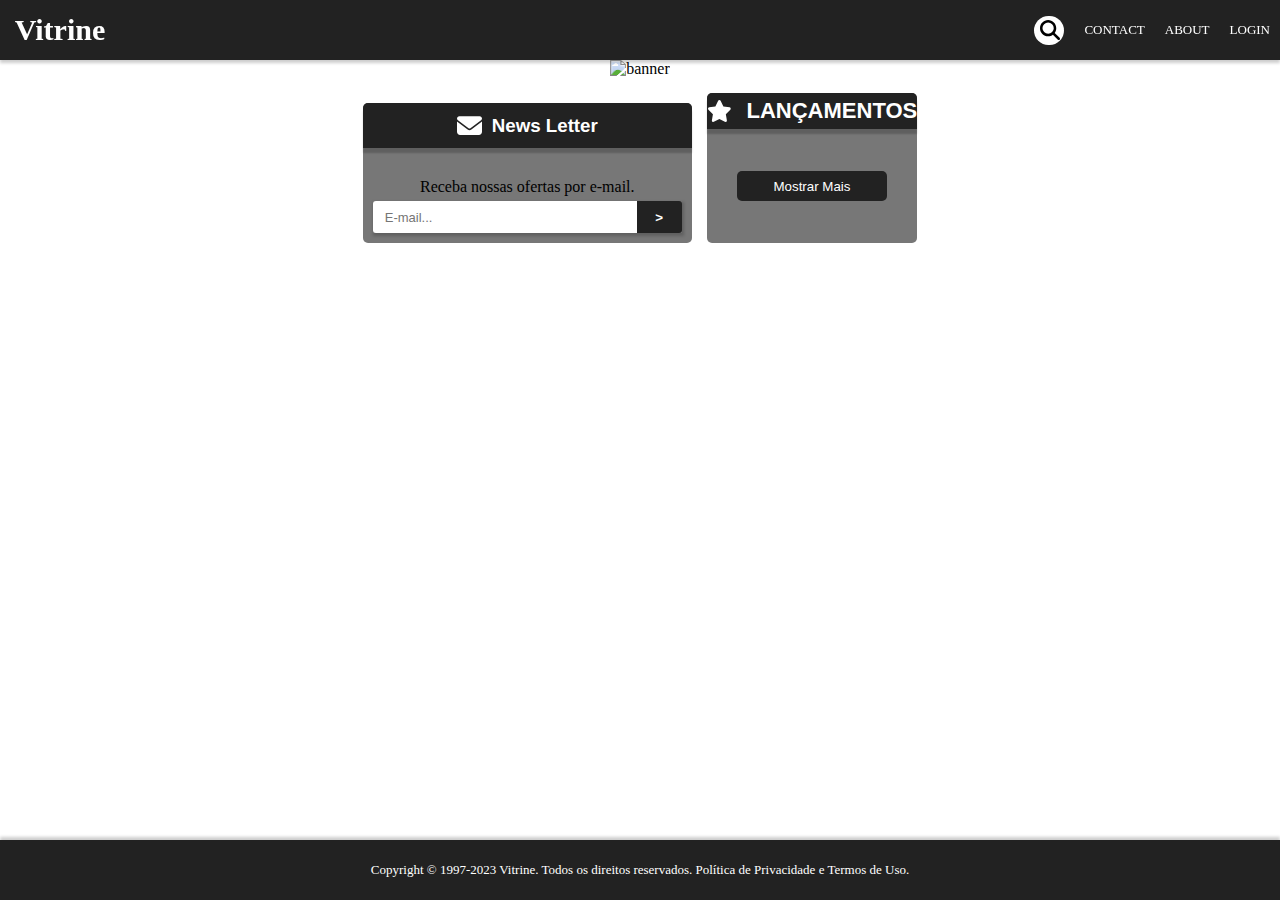
==== vitrine.site/index.html @ ac9302f0 "Atualização do newsletter" ====
<!DOCTYPE html>
<html lang="pt-BR">

<head>
    <meta charset="UTF-8">
    <meta http-equiv="X-UA-Compatible" content="IE=edge">
    <meta name="viewport" content="width=device-width, initial-scale=1.0">
    <link rel="icon" href="img/store-ico.ico">
    <link href="styles/style.css" rel="stylesheet">
    <title>Vitrine</title>
</head>

<body>
    <nav class="navbar">
        <div class="container-logo">
            <h1 class="container-logo__logo">Vitrine</h1>
        </div>
        <ul class="menu">
            <div class="buscar-box">
                <input type="text" id="buscar-input" class="buscar-box__input" placeholder="Pesquisar...">
                <a class="buscar-box__button"><svg class="buscar-box__button-search" viewBox="0 0 512 512">
                        <path
                            d="M416 208c0 45.9-14.9 88.3-40 122.7L502.6 457.4c12.5 12.5 12.5 32.8 0 45.3s-32.8 12.5-45.3 0L330.7 376c-34.4 25.2-76.8 40-122.7 40C93.1 416 0 322.9 0 208S93.1 0 208 0S416 93.1 416 208zM208 352a144 144 0 1 0 0-288 144 144 0 1 0 0 288z" />
                    </svg></a>
            </div>
            <li class="menu__item"><a class="menu__text" href="contact.asp">CONTACT</a></li>
            <li class="menu__item"><a class="menu__text" href="about.asp">ABOUT</a></li>
            <li class="menu__item"><a class="menu__text" href="default.asp">LOGIN</a></li>
            <li class="menu__item menubuscanavbutton"><button class="menu__text"
                    onclick="ToogleSideMenuBuscaButton()">MENU</button></li>
        </ul>
    </nav>

    <main>
        <div class="container-body">
            <div class="container-banner">
                <img class="container-banner__banner" src="/img/banner.png" alt="banner">
            </div>
            <div class="container-produtos">
                <!-- Menu Lateral -->
                <div class="menu-busca" id="sideMenuBusca">
                    <ul id="menu-busca__list" class="menu-busca__list clearfix">
                    </ul>

                    <div class="news-letter">
                        <div class="news-letter__title-bar">
                            <h3 class="news-letter__title"><svg class="news-letter__letter" viewBox="0 0 512 512">
                                    <path
                                        d="M48 64C21.5 64 0 85.5 0 112c0 15.1 7.1 29.3 19.2 38.4L236.8 313.6c11.4 8.5 27 8.5 38.4 0L492.8 150.4c12.1-9.1 19.2-23.3 19.2-38.4c0-26.5-21.5-48-48-48H48zM0 176V384c0 35.3 28.7 64 64 64H448c35.3 0 64-28.7 64-64V176L294.4 339.2c-22.8 17.1-54 17.1-76.8 0L0 176z" />
                                </svg> News Letter</h3>
                        </div>
                        <div class="news-letter__content-container">
                            <p class="news-letter__text">Receba nossas ofertas por e-mail.</p>
                            <div class="news-letter__input-container">
                                <input type="text" class="news-letter__input" placeholder="E-mail...">
                                <button class="news-letter__button">></button>
                            </div>
                        </div>
                    </div>
                </div>

                <!--Cards-->
                <div class="container-cards">
                    <h2 class="produtos-cards-titulo"><svg class="produtos-cards-icone" viewBox="0 0 576 512">
                            <path
                                d="M316.9 18C311.6 7 300.4 0 288.1 0s-23.4 7-28.8 18L195 150.3 51.4 171.5c-12 1.8-22 10.2-25.7 21.7s-.7 24.2 7.9 32.7L137.8 329 113.2 474.7c-2 12 3 24.2 12.9 31.3s23 8 33.8 2.3l128.3-68.5 128.3 68.5c10.8 5.7 23.9 4.9 33.8-2.3s14.9-19.3 12.9-31.3L438.5 329 542.7 225.9c8.6-8.5 11.7-21.2 7.9-32.7s-13.7-19.9-25.7-21.7L381.2 150.3 316.9 18z" />
                        </svg> LANÇAMENTOS</h2>
                    <ul id="list-cards" class="list-cards">
                    </ul>
                    <button id="btnShowMore" onclick="ShowMore()" class="showmore-button">Mostrar
                        Mais</button>
                </div>
            </div>
        </div>
    </main>
    <footer class="footer">
        <p class="footer__text">Copyright © 1997-2023 Vitrine. Todos os direitos reservados. Política de Privacidade e
            Termos de Uso.</p>
    </footer>
</body>
<script src="scripts/services.js"></script>
<script src="scripts/home.js"></script>

</html>

<!-- Menu Lateral -->
<!-- <div class="menu-busca">
                    <ul id="menu-busca__list" class="menu-busca__list clearfix">
                        <li>
                            <a>Menu</a>
                            <ul class="submenu__list clearfix">
                                <li>
                                    <ul class="submenu__list">
                                        <li>
                                            <a>Sub SubMenu</a>
                                        </li>
                                        <li>
                                            <a>Sub SubMenu</a>
                                        </li>
                                        <li>
                                            <a>Sub SubMenu</a>
                                        </li>
                                    </ul>
                                    <a>Sub Menu</a>
                                </li>
                                <li>
                                    <a>Sub Menu</a>
                                </li>
                            </ul>
                        </li>
                        <li>
                            <a>Menu</a>
                            <ul class="submenu__list clearfix">
                                <li>
                                    <a>SubMenu</a>
                                </li>
                                <li>
                                    <a>SubMenu</a>
                                </li>
                                <li>
                                    <a>SubMenu</a>
                                </li>
                            </ul>
                        </li>
                    </ul>
                </div> -->
---- vitrine.site/styles/style.css ----
body {
    margin: 0px;
    padding: 0px;
    display: flex;
    height: 100vh;
    flex-direction: column;
}

main {
    flex-grow: 1;
}

/* navbar */
.navbar {
    position: fixed;
    display: inline-flex;
    background-color: #222;
    width: 100%;
    max-height: 60px;
    z-index: 100;
    box-shadow: 0px 3px 3px 0px rgba(0, 0, 0, 0.2);
}

.container-logo {
    margin-left: 10px;
    min-width: 100px;
    display: flex;
    align-items: center;
    justify-content: center;
}

.container-logo__logo {
    color: white;
    font-size: 30px;
    font-weight: bold;
}

.menu {
    margin: 0;
    padding: 0;
    width: 100%;
    display: flex;
    align-items: center;
    justify-content: right;
    list-style-type: none;
}

.menu__item {
    padding: 0 10px;
    height: 100%;
    font-size: 13px;
    text-align: center;
    color: white;
    display: flex;
    align-items: center;
    justify-content: left;
}

a.menu__text {
    text-decoration: none;
    color: inherit;
}

.menu__item:hover {
    cursor: pointer;
    background-color: #444;
}

/* body */
.container-body {
    /*background-color: rgb(241, 241, 241);*/
    margin-bottom: 15px;
    margin-top: 60px;
    display: inline-block;
    align-items: center;
    justify-content: center;
    width: 100%;
}

.container-banner {
    display: flex;
    align-items: center;
    justify-content: center;
}

.container-banner__banner {
    /* max-width: 1235px; */
    max-width: 100%;
    height: auto;
}

.container-produtos {
    width: 100%;
    max-width: 1235px;
    display: flex;
    justify-content: center;
    margin: auto;
    margin-top: 15px;
    text-align: center;
    padding: 0px;
}

/* MENU LATERAL*/
.menu-busca {
    margin-right: 15px;
    border-radius: 5px;
    min-width: 0px;
    height: auto;
}

.menu-busca__list {
    padding: 0px;
    margin: 0px;
    list-style-type: none;
}

.menu-busca__list a {
    width: -webkit-fill-available;
    text-decoration: none;
    display: inline-block;
    padding: 10px;
    color: #fff;
    font-family: sans-serif;
    font-size: 14px;
    text-transform: uppercase;
    font-weight: 700;
    position: relative;
    text-overflow: ellipsis;
    overflow: hidden;
}

.clearfix:after {
    content: '.';
    display: block;
    clear: both;
    height: 0;
    line-height: 0;
    font-size: 0;
    visibility: hidden;
    overflow: hidden;
}

/* LISTA CARDS */
.container-cards {
    background-color: #777;
    border-radius: 5px;
    display: flex;
    flex-direction: column;
    align-items: center;
}

.produtos-cards-titulo {
    box-shadow: 0px 5px 2px 0px rgba(0, 0, 0, 0.2);
    background-color: #222;
    margin: 0;
    padding: 5px 0px;
    border-radius: 5px 5px 0px 0px;
    color: white;
    font-size: 22px;
    font-weight: bold;
    font-family: Verdana, Geneva, Tahoma, sans-serif;
    width: 100%;
    display: flex;
    justify-content: center;
    align-items: center;
}

.produtos-cards-icone {
    fill: white;
    margin-right: 15px;
    height: 22px;
    width: auto;
}

.list-cards {
    padding: 0;
    max-width: 850px;
    display: flex;
    flex-wrap: wrap;
    align-items: center;
    justify-content: center;
    list-style-type: none;
}

.card {
    box-shadow: 1px 2px 3px 1px rgba(0, 0, 0, 0.2);
    cursor: pointer;
    background-color: #222;
    margin: 15px;
    width: 200px;
    display: inline-block;
    border-radius: 2%;

}

.card__image {
    margin: 10px;
    height: 140px;
    width: 180px;
    border-radius: 2%;
    background-color: white;
    display: flex;
    align-items: center;
    justify-content: center;
}

.product_image {
    border-radius: 2%;
    max-height: 100%;
    max-width: 100%;
}

.card__texts {
    margin: 0px 5px 5px 10px;
    height: 140px;
    max-width: 180px;
    text-align: center;
    color: white;
    display: flex;
    flex-direction: column;
}

.card__text-titulo {
    margin: 0px;
    padding: 0px;
    font-weight: 400;
    font-size: 20px;
}

.card__text-descricao {
    font-size: 10px;
    overflow: hidden;
    text-overflow: ellipsis;
    display: -webkit-box;
    -webkit-line-clamp: 4;
    line-clamp: 4;
    -webkit-box-orient: vertical;
    margin-bottom: auto;
}

.card__text-quantidade {
    margin: 0px;
    font-size: 12px;
    text-align: left;
}

.card__text-valor {
    margin: 0px;
    font-size: 20px;
    text-align: left;
}

.showmore-button {
    margin: 10px;
    width: 150px;
    height: 30px;
    background-color: #222;
    border: none;
    border-radius: 5px;
    color: white;
    cursor: pointer;
}

.showmore-button:disabled {
    display: none;
}

.showmore-button:active {
    background-color: #333;
}

.showmore-button:hover {
    background-color: #444;
}

/* footer */
.footer {
    background-color: #222;
    flex-grow: 0;
    flex-basis: auto;
    min-height: 60px;
    display: flex;
    align-items: center;
    justify-content: center;
    text-align: center;
    box-shadow: 0px -3px 3px 0px rgba(0, 0, 0, 0.2);
}

.footer__text {
    color: white;
    font-size: 13px;
}

.mensagem-erro-buscar {
    margin: 10px;
    color: #222;
    font-size: 16px;
    font-weight: bold;
}

.buscar-box {
    margin-right: 10px;
    background-color: #ffffff;
    border-radius: 40px;
    max-height: 29px;
    display: flex;
    justify-content: center;
    align-items: center;
}

.buscar-box:hover>.buscar-box__input {
    width: 240px;
    padding: 0 6px;
}

.buscar-box__input {
    border: none;
    background: none;
    outline: none;
    padding: 0;
    font-size: 16px;
    transition: 0.4s;
    width: 0px;
    text-indent: 15px;
}

.buscar-box__button {
    color: #444;
    float: right;
    width: 31px;
    height: 31px;
    border-radius: 50%;
    display: flex;
    justify-content: center;
    align-items: center;
    transition: 1s;
    margin-right: -1px;
}

.buscar-box__button-search {
    max-width: 20px;
    height: auto;
    transition: 1s;
}

.buscar-box:hover>.buscar-box__button {
    background: #444;
}

.buscar-box:hover>.buscar-box__button>.buscar-box__button-search {
    fill: white;
}

.news-letter {
    height: auto;
    width: auto;
    background-color: #777;
    margin-top: 10px;
    border-radius: 5px;
}

.news-letter__title-bar {
    border-radius: 5px 5px 0px 0px;
    background-color: #222;
    display: flex;
    justify-content: center;
    align-items: center;
    box-shadow: 0px 5px 2px 0px rgba(0, 0, 0, 0.2);
}

.news-letter__title {
    margin: 10px;
    font-weight: bold;
    color: white;
    font-family: Verdana, Geneva, Tahoma, sans-serif;
    display: flex;
    justify-content: center;
    align-items: center;
}

.news-letter__letter {
    margin-right: 10px;
    height: 25px;
    width: auto;
    fill: white;
}

.news-letter__content-container {
    margin-top: 30px;
    display: flex;
    justify-content: center;
    align-items: center;
    flex-direction: column;
}

.news-letter__text {
    padding: 0px;
    margin: 0px;
}

.news-letter__input-container {
    display: flex;
    justify-content: center;
    align-items: center;
    margin: 5px 10px 10px 10px;
    box-shadow: 1px 2px 3px 1px rgba(0, 0, 0, 0.2);
}

.news-letter__input {
    height: 30px;
    width: 260px;
    outline: none;
    border: 0px;
    border-radius: 3px 0px 0px 3px;
    text-indent: 10px;
    font-size: 13px;
}

.news-letter__button {
    height: 32px;
    border: 0px;
    border-radius: 0px 3px 3px 0px;
    width: 45px;
    background-color: #222;
    font-weight: bold;
    color: white;
}

/*1105*/
@media only screen and (min-width: 821px) {

    .submenu__list {
        margin: 0px;
        padding: 0px;
        list-style-type: none;
        white-space: nowrap;
        position: absolute;
        display: none;
        border-radius: 5px;
        float: right;
        left: 100%;
        top: 0%;
    }

    .menu-busca__list>li {
        float: right;
    }

    .menu-busca__list li {
        cursor: pointer;
        background-color: #222;
        width: 100%;
        height: 40px;
        position: relative;
        display: flex;
        align-items: center;
        text-align: left;
    }

    .menu-busca__list>li:hover {
        background: #444;
    }

    .menu-busca__list li:last-child {
        border-radius: 0px 0px 5px 5px;
    }

    .menu-busca__list li:first-child {
        border-radius: 5px 5px 0px 0px;
    }

    .menu-busca__list li:only-child {
        border-radius: 5px 5px 5px 5px;
    }

    .submenu__list li:hover {
        cursor: pointer;
        background: #666
    }

    .submenu__list li:last-child {
        border-radius: 0px 0px 5px 5px;
    }

    .submenu__list li:first-child {
        border-radius: 5px 5px 0px 0px;
    }

    .submenu__list li:only-child {
        border-radius: 5px 5px 5px 5px;
    }

    .submenu__list li {
        background-color: #555;
    }

    .menu-busca__list li:hover>.submenu__list {
        display: block;
        max-height: 100%;
    }

    .menubuscanavbutton {
        display: none;
    }
}

@media only screen and (max-width:820px) {
    .container-produtos {
        flex-direction: column;
    }

    .menu-busca {
        float: left;
        position: fixed;
        top: 0;
        height: 100vh;
        background-color: #111;
        border-radius: 0;
        z-index: 200;
        max-width: 25vh;
        left: -300px;
        transition: left 1s;
        display: flex;
        flex-direction: column;
        justify-content: space-between;
    }

    .submenu__list {
        margin: 0px;
        padding: 0px;
        overflow: hidden;
        border-radius: 0;
        list-style-type: none;
        white-space: nowrap;
        max-height: 0px;
    }

    .menu-busca__list li {
        cursor: pointer;
        background-color: #222;
        width: 100%;
        height: auto;
        color: white;
        position: relative;
        align-items: center;
        text-align: left;
    }

    .menu-busca__list li:hover {
        background-color: #444;
    }

    .menu-busca__list li:active {
        background-color: #555;
    }

    .submenu__list li:hover {
        cursor: pointer;
        background: #666;
    }

    .submenu__list li {
        background-color: #555;
    }

    .submenu__list li:active {
        background-color: #777;
    }

    .menu-busca__list .submenuvisible>.submenu__list {
        display: block;
        max-height: 100vh;
        transition: max-height 1s ease;
    }
}

.active {
    left: 0 !important;
}
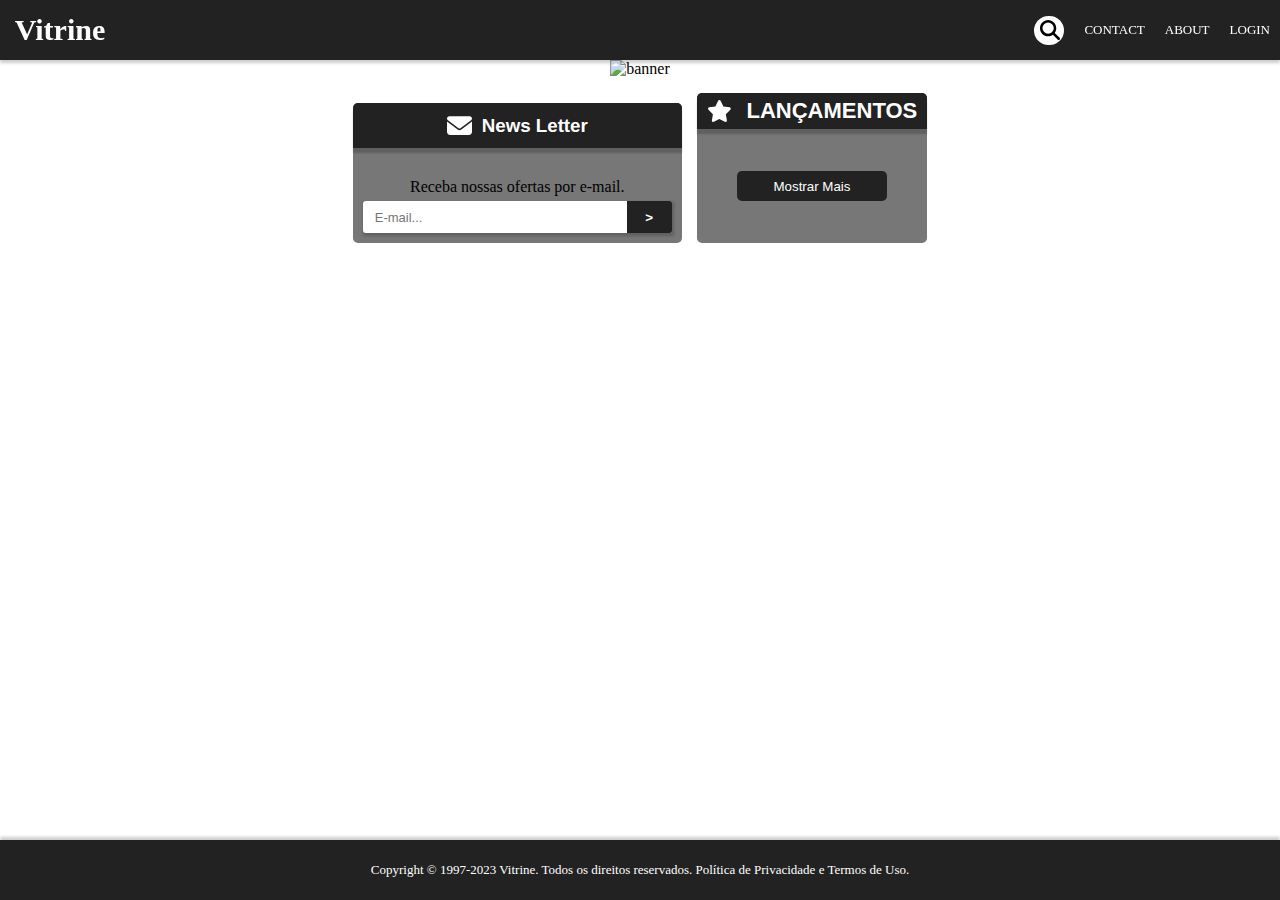
==== commit f789d540: "News-letter Mobile" ====
--- a/vitrine.site/index.html
+++ b/vitrine.site/index.html
@@ -42,7 +42,7 @@
                     <ul id="menu-busca__list" class="menu-busca__list clearfix">
                     </ul>
 
-                    <div class="news-letter">
+                    <div class="news-letter-side">
                         <div class="news-letter__title-bar">
                             <h3 class="news-letter__title"><svg class="news-letter__letter" viewBox="0 0 512 512">
                                     <path
@@ -71,6 +71,9 @@
                         Mais</button>
                 </div>
             </div>
+        </div>
+        <div class="news-letter-bottom">
+
         </div>
     </main>
     <footer class="footer">
--- a/vitrine.site/styles/style.css
+++ b/vitrine.site/styles/style.css
@@ -152,7 +152,7 @@
 .produtos-cards-titulo {
     box-shadow: 0px 5px 2px 0px rgba(0, 0, 0, 0.2);
     background-color: #222;
-    margin: 0;
+    margin: 0 10px 0px 10px;
     padding: 5px 0px;
     border-radius: 5px 5px 0px 0px;
     color: white;
@@ -190,7 +190,7 @@
     width: 200px;
     display: inline-block;
     border-radius: 2%;
-
+    height: auto;
 }
 
 .card__image {
@@ -211,7 +211,7 @@
 }
 
 .card__texts {
-    margin: 0px 5px 5px 10px;
+    margin: 0px 5px 5px 5px;
     height: 140px;
     max-width: 180px;
     text-align: center;
@@ -235,6 +235,7 @@
     -webkit-line-clamp: 4;
     line-clamp: 4;
     -webkit-box-orient: vertical;
+    margin-top: auto;
     margin-bottom: auto;
 }
 
@@ -351,84 +352,8 @@
     fill: white;
 }
 
-.news-letter {
-    height: auto;
-    width: auto;
-    background-color: #777;
-    margin-top: 10px;
-    border-radius: 5px;
-}
-
-.news-letter__title-bar {
-    border-radius: 5px 5px 0px 0px;
-    background-color: #222;
-    display: flex;
-    justify-content: center;
-    align-items: center;
-    box-shadow: 0px 5px 2px 0px rgba(0, 0, 0, 0.2);
-}
-
-.news-letter__title {
-    margin: 10px;
-    font-weight: bold;
-    color: white;
-    font-family: Verdana, Geneva, Tahoma, sans-serif;
-    display: flex;
-    justify-content: center;
-    align-items: center;
-}
-
-.news-letter__letter {
-    margin-right: 10px;
-    height: 25px;
-    width: auto;
-    fill: white;
-}
-
-.news-letter__content-container {
-    margin-top: 30px;
-    display: flex;
-    justify-content: center;
-    align-items: center;
-    flex-direction: column;
-}
-
-.news-letter__text {
-    padding: 0px;
-    margin: 0px;
-}
-
-.news-letter__input-container {
-    display: flex;
-    justify-content: center;
-    align-items: center;
-    margin: 5px 10px 10px 10px;
-    box-shadow: 1px 2px 3px 1px rgba(0, 0, 0, 0.2);
-}
-
-.news-letter__input {
-    height: 30px;
-    width: 260px;
-    outline: none;
-    border: 0px;
-    border-radius: 3px 0px 0px 3px;
-    text-indent: 10px;
-    font-size: 13px;
-}
-
-.news-letter__button {
-    height: 32px;
-    border: 0px;
-    border-radius: 0px 3px 3px 0px;
-    width: 45px;
-    background-color: #222;
-    font-weight: bold;
-    color: white;
-}
-
 /*1105*/
 @media only screen and (min-width: 821px) {
-
     .submenu__list {
         margin: 0px;
         padding: 0px;
@@ -500,6 +425,90 @@
     }
 
     .menubuscanavbutton {
+        display: none;
+    }
+
+    .news-letter-side {
+        height: auto;
+        width: auto;
+        background-color: #777;
+        margin-top: 10px;
+        border-radius: 5px;
+    }
+
+    .news-letter__title-bar {
+        border-radius: 5px 5px 0px 0px;
+        background-color: #222;
+        display: flex;
+        justify-content: center;
+        align-items: center;
+        box-shadow: 0px 5px 2px 0px rgba(0, 0, 0, 0.2);
+    }
+
+    .news-letter__title {
+        margin: 10px;
+        font-weight: bold;
+        color: white;
+        font-family: Verdana, Geneva, Tahoma, sans-serif;
+        display: flex;
+        justify-content: center;
+        align-items: center;
+    }
+
+    .news-letter__letter {
+        margin-right: 10px;
+        height: 25px;
+        width: auto;
+        fill: white;
+    }
+
+    .news-letter__content-container {
+        margin-top: 30px;
+        display: flex;
+        justify-content: center;
+        align-items: center;
+        flex-direction: column;
+    }
+
+    .news-letter__text {
+        padding: 0px;
+        margin: 0px;
+    }
+
+    .news-letter__input-container {
+        display: flex;
+        justify-content: center;
+        align-items: center;
+        margin: 5px 10px 10px 10px;
+        box-shadow: 1px 2px 3px 1px rgba(0, 0, 0, 0.2);
+    }
+
+    .news-letter__input {
+        height: 30px;
+        width: 260px;
+        outline: none;
+        border: 0px;
+        border-radius: 3px 0px 0px 3px;
+        text-indent: 10px;
+        font-size: 13px;
+    }
+
+    .news-letter__button {
+        height: 32px;
+        border: 0px;
+        border-radius: 0px 3px 3px 0px;
+        width: 45px;
+        background-color: #222;
+        font-weight: bold;
+        color: white;
+        cursor: pointer;
+    }
+
+    .news-letter__button:hover {
+        background-color: #444;
+    }
+
+    .news-letter-bottom {
         display: none;
     }
 }
@@ -572,6 +581,16 @@
         max-height: 100vh;
         transition: max-height 1s ease;
     }
+
+    .news-letter-side {
+        display: none;
+    }
+
+    .news-letter-bottom {
+        width: auto;
+        height: 80px;
+        background-color: green;
+    }
 }
 
 .active {
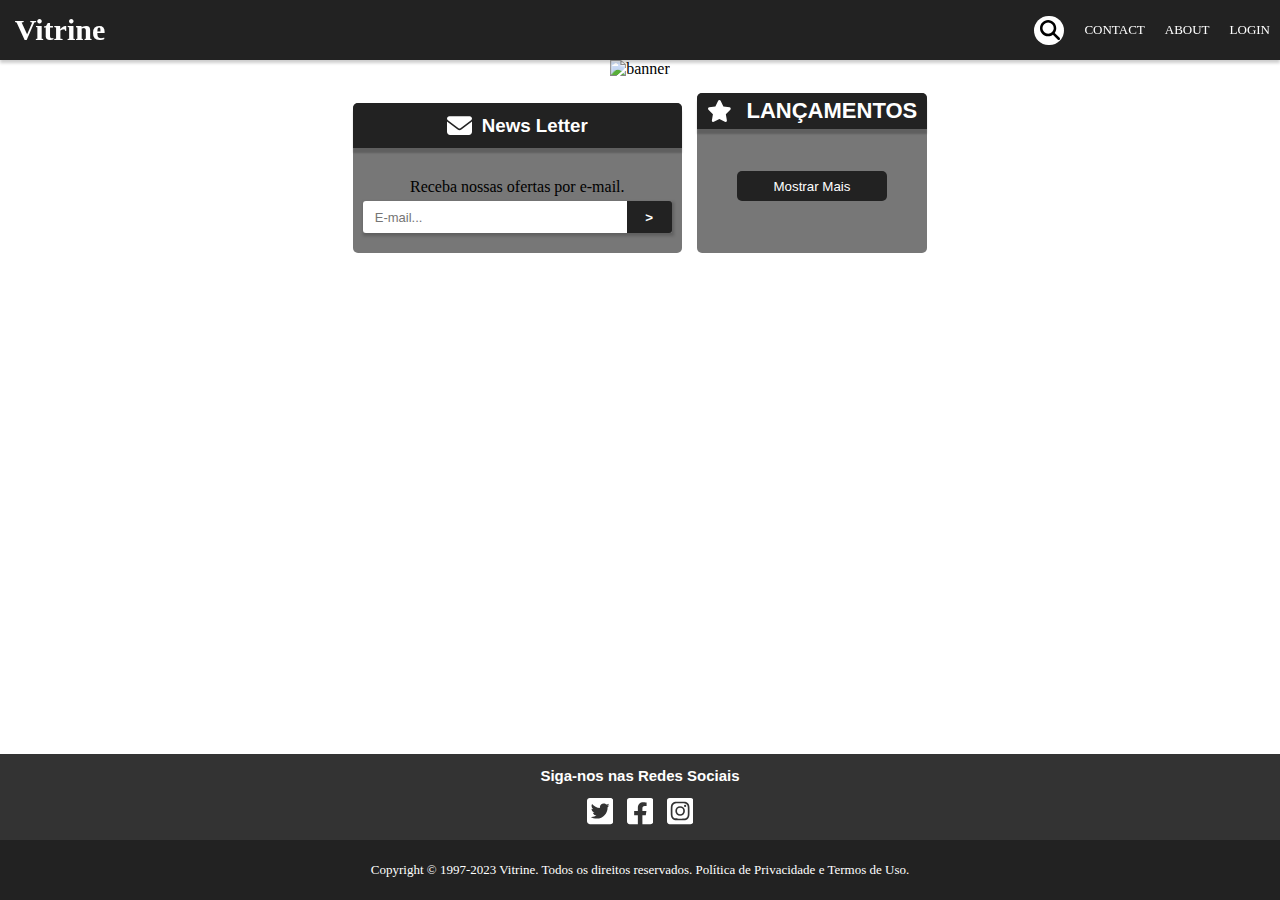
==== commit 45cb8f0a: "Implementação dos footers de rede sociais e de news letter" ====
--- a/vitrine.site/index.html
+++ b/vitrine.site/index.html
@@ -72,13 +72,51 @@
                 </div>
             </div>
         </div>
-        <div class="news-letter-bottom">
+    </main>
 
+    <footer class="footer">
+        <div class="news-letter-footer">
+            <div class="news-letter__title-bar">
+                <h3 class="news-letter__title"><svg class="news-letter__letter" viewBox="0 0 512 512">
+                        <path
+                            d="M48 64C21.5 64 0 85.5 0 112c0 15.1 7.1 29.3 19.2 38.4L236.8 313.6c11.4 8.5 27 8.5 38.4 0L492.8 150.4c12.1-9.1 19.2-23.3 19.2-38.4c0-26.5-21.5-48-48-48H48zM0 176V384c0 35.3 28.7 64 64 64H448c35.3 0 64-28.7 64-64V176L294.4 339.2c-22.8 17.1-54 17.1-76.8 0L0 176z" />
+                    </svg> News Letter</h3>
+            </div>
+            <div class="news-letter__content-container">
+                <p class="news-letter__text">Receba nossas ofertas por e-mail.</p>
+                <div class="news-letter__input-container">
+                    <input type="text" class="news-letter__input" placeholder="E-mail...">
+                    <button class="news-letter__button">></button>
+                </div>
+            </div>
         </div>
-    </main>
-    <footer class="footer">
-        <p class="footer__text">Copyright © 1997-2023 Vitrine. Todos os direitos reservados. Política de Privacidade e
-            Termos de Uso.</p>
+        <div class="footer-redes-sociais">
+            <h2 class="footer-redes-sociais__text">Siga-nos nas Redes Sociais</h2>
+            <div class="logo-icons-container">
+                <a><svg class="redes-icon" viewBox="0 0 448 512">
+                        <path
+                            d="M400 32H48C21.5 32 0 53.5 0 80v352c0 26.5 21.5 48 48 48h352c26.5 0 48-21.5 48-48V80c0-26.5-21.5-48-48-48zm-48.9 158.8c.2 2.8.2 5.7.2 8.5 0 86.7-66 186.6-186.6 186.6-37.2 0-71.7-10.8-100.7-29.4 5.3.6 10.4.8 15.8.8 30.7 0 58.9-10.4 81.4-28-28.8-.6-53-19.5-61.3-45.5 10.1 1.5 19.2 1.5 29.6-1.2-30-6.1-52.5-32.5-52.5-64.4v-.8c8.7 4.9 18.9 7.9 29.6 8.3a65.447 65.447 0 0 1-29.2-54.6c0-12.2 3.2-23.4 8.9-33.1 32.3 39.8 80.8 65.8 135.2 68.6-9.3-44.5 24-80.6 64-80.6 18.9 0 35.9 7.9 47.9 20.7 14.8-2.8 29-8.3 41.6-15.8-4.9 15.2-15.2 28-28.8 36.1 13.2-1.4 26-5.1 37.8-10.2-8.9 13.1-20.1 24.7-32.9 34z" />
+                    </svg></a>
+
+                <a>
+                    <svg class="redes-icon" viewBox="0 0 448 512">
+                        <path
+                            d="M400 32H48A48 48 0 0 0 0 80v352a48 48 0 0 0 48 48h137.25V327.69h-63V256h63v-54.64c0-62.15 37-96.48 93.67-96.48 27.14 0 55.52 4.84 55.52 4.84v61h-31.27c-30.81 0-40.42 19.12-40.42 38.73V256h68.78l-11 71.69h-57.78V480H400a48 48 0 0 0 48-48V80a48 48 0 0 0-48-48z" />
+                    </svg>
+                </a>
+                <a>
+                    <svg class="redes-icon" viewBox="0 0 448 512">
+                        <path
+                            d="M224,202.66A53.34,53.34,0,1,0,277.36,256,53.38,53.38,0,0,0,224,202.66Zm124.71-41a54,54,0,0,0-30.41-30.41c-21-8.29-71-6.43-94.3-6.43s-73.25-1.93-94.31,6.43a54,54,0,0,0-30.41,30.41c-8.28,21-6.43,71.05-6.43,94.33S91,329.26,99.32,350.33a54,54,0,0,0,30.41,30.41c21,8.29,71,6.43,94.31,6.43s73.24,1.93,94.3-6.43a54,54,0,0,0,30.41-30.41c8.35-21,6.43-71.05,6.43-94.33S357.1,182.74,348.75,161.67ZM224,338a82,82,0,1,1,82-82A81.9,81.9,0,0,1,224,338Zm85.38-148.3a19.14,19.14,0,1,1,19.13-19.14A19.1,19.1,0,0,1,309.42,189.74ZM400,32H48A48,48,0,0,0,0,80V432a48,48,0,0,0,48,48H400a48,48,0,0,0,48-48V80A48,48,0,0,0,400,32ZM382.88,322c-1.29,25.63-7.14,48.34-25.85,67s-41.4,24.63-67,25.85c-26.41,1.49-105.59,1.49-132,0-25.63-1.29-48.26-7.15-67-25.85s-24.63-41.42-25.85-67c-1.49-26.42-1.49-105.61,0-132,1.29-25.63,7.07-48.34,25.85-67s41.47-24.56,67-25.78c26.41-1.49,105.59-1.49,132,0,25.63,1.29,48.33,7.15,67,25.85s24.63,41.42,25.85,67.05C384.37,216.44,384.37,295.56,382.88,322Z" />
+                    </svg>
+                </a>
+            </div>
+        </div>
+        <div class="footer-copyright">
+            <p class="footer__text">Copyright © 1997-2023 Vitrine. Todos os direitos reservados. Política de Privacidade
+                e
+                Termos de Uso.</p>
+        </div>
     </footer>
 </body>
 <script src="scripts/services.js"></script>
--- a/vitrine.site/styles/style.css
+++ b/vitrine.site/styles/style.css
@@ -276,15 +276,55 @@
 
 /* footer */
 .footer {
-    background-color: #222;
     flex-grow: 0;
     flex-basis: auto;
+    display: flex;
+    align-items: center;
+    justify-content: center;
+    flex-direction: column;
+}
+
+.footer-redes-sociais {
+    background-color: #333;
+    width: 100%;
+    display: flex;
+    align-items: center;
+    justify-content: center;
+    text-align: center;
+    flex-direction: column;
+}
+
+.logo-icons-container {
+    width: auto;
+    display: inline;
+    align-items: center;
+    justify-content: center;
+    margin: 0px 5px;
+}
+
+.redes-icon {
+    fill: white;
+    height: 30px;
+    margin: 0px 5px 10px 5px;
+    cursor: pointer;
+}
+
+.footer-redes-sociais__text {
+    color: white;
+    font-size: 15px;
+    font-family: Arial, Helvetica, sans-serif;
+    font-weight: bolder;
+}
+
+.footer-copyright {
+    background-color: #222;
     min-height: 60px;
+    width: 100%;
     display: flex;
     align-items: center;
     justify-content: center;
     text-align: center;
-    box-shadow: 0px -3px 3px 0px rgba(0, 0, 0, 0.2);
+    /* box-shadow: 0px -3px 3px 0px rgba(0, 0, 0, 0.2); */
 }
 
 .footer__text {
@@ -350,6 +390,70 @@
 
 .buscar-box:hover>.buscar-box__button>.buscar-box__button-search {
     fill: white;
+}
+
+.news-letter__title-bar {
+    border-radius: 5px 5px 0px 0px;
+    background-color: #222;
+    display: flex;
+    justify-content: center;
+    align-items: center;
+    box-shadow: 0px 5px 2px 0px rgba(0, 0, 0, 0.2);
+}
+
+.news-letter__title {
+    margin: 10px;
+    font-weight: bold;
+    color: white;
+    font-family: Verdana, Geneva, Tahoma, sans-serif;
+    display: flex;
+    justify-content: center;
+    align-items: center;
+}
+
+.news-letter__letter {
+    margin-right: 10px;
+    height: 25px;
+    width: auto;
+    fill: white;
+}
+
+.news-letter__text {
+    padding: 0px;
+    margin: 0px;
+}
+
+.news-letter__input-container {
+    display: flex;
+    justify-content: center;
+    align-items: center;
+    margin: 5px 10px 20px 10px;
+    box-shadow: 1px 2px 3px 1px rgba(0, 0, 0, 0.2);
+}
+
+.news-letter__input {
+    height: 30px;
+    width: 260px;
+    outline: none;
+    border: 0px;
+    border-radius: 3px 0px 0px 3px;
+    text-indent: 10px;
+    font-size: 13px;
+}
+
+.news-letter__button {
+    height: 32px;
+    border: 0px;
+    border-radius: 0px 3px 3px 0px;
+    width: 45px;
+    background-color: #222;
+    font-weight: bold;
+    color: white;
+    cursor: pointer;
+}
+
+.news-letter__button:hover {
+    background-color: #444;
 }
 
 /*1105*/
@@ -436,32 +540,6 @@
         border-radius: 5px;
     }
 
-    .news-letter__title-bar {
-        border-radius: 5px 5px 0px 0px;
-        background-color: #222;
-        display: flex;
-        justify-content: center;
-        align-items: center;
-        box-shadow: 0px 5px 2px 0px rgba(0, 0, 0, 0.2);
-    }
-
-    .news-letter__title {
-        margin: 10px;
-        font-weight: bold;
-        color: white;
-        font-family: Verdana, Geneva, Tahoma, sans-serif;
-        display: flex;
-        justify-content: center;
-        align-items: center;
-    }
-
-    .news-letter__letter {
-        margin-right: 10px;
-        height: 25px;
-        width: auto;
-        fill: white;
-    }
-
     .news-letter__content-container {
         margin-top: 30px;
         display: flex;
@@ -470,45 +548,7 @@
         flex-direction: column;
     }
 
-    .news-letter__text {
-        padding: 0px;
-        margin: 0px;
-    }
-
-    .news-letter__input-container {
-        display: flex;
-        justify-content: center;
-        align-items: center;
-        margin: 5px 10px 10px 10px;
-        box-shadow: 1px 2px 3px 1px rgba(0, 0, 0, 0.2);
-    }
-
-    .news-letter__input {
-        height: 30px;
-        width: 260px;
-        outline: none;
-        border: 0px;
-        border-radius: 3px 0px 0px 3px;
-        text-indent: 10px;
-        font-size: 13px;
-    }
-
-    .news-letter__button {
-        height: 32px;
-        border: 0px;
-        border-radius: 0px 3px 3px 0px;
-        width: 45px;
-        background-color: #222;
-        font-weight: bold;
-        color: white;
-        cursor: pointer;
-    }
-
-    .news-letter__button:hover {
-        background-color: #444;
-    }
-
-    .news-letter-bottom {
+    .news-letter-footer {
         display: none;
     }
 }
@@ -526,7 +566,9 @@
         background-color: #111;
         border-radius: 0;
         z-index: 200;
-        max-width: 25vh;
+        min-width: 20vh;
+        width: auto;
+        max-width: 45vh;
         left: -300px;
         transition: left 1s;
         display: flex;
@@ -586,10 +628,18 @@
         display: none;
     }
 
-    .news-letter-bottom {
-        width: auto;
-        height: 80px;
-        background-color: green;
+    .news-letter-footer {
+        width: 100%;
+        height: auto;
+        background-color: #777;
+    }
+
+    .news-letter__content-container {
+        margin-top: 15px;
+        display: flex;
+        justify-content: center;
+        align-items: center;
+        flex-direction: column;
     }
 }
 
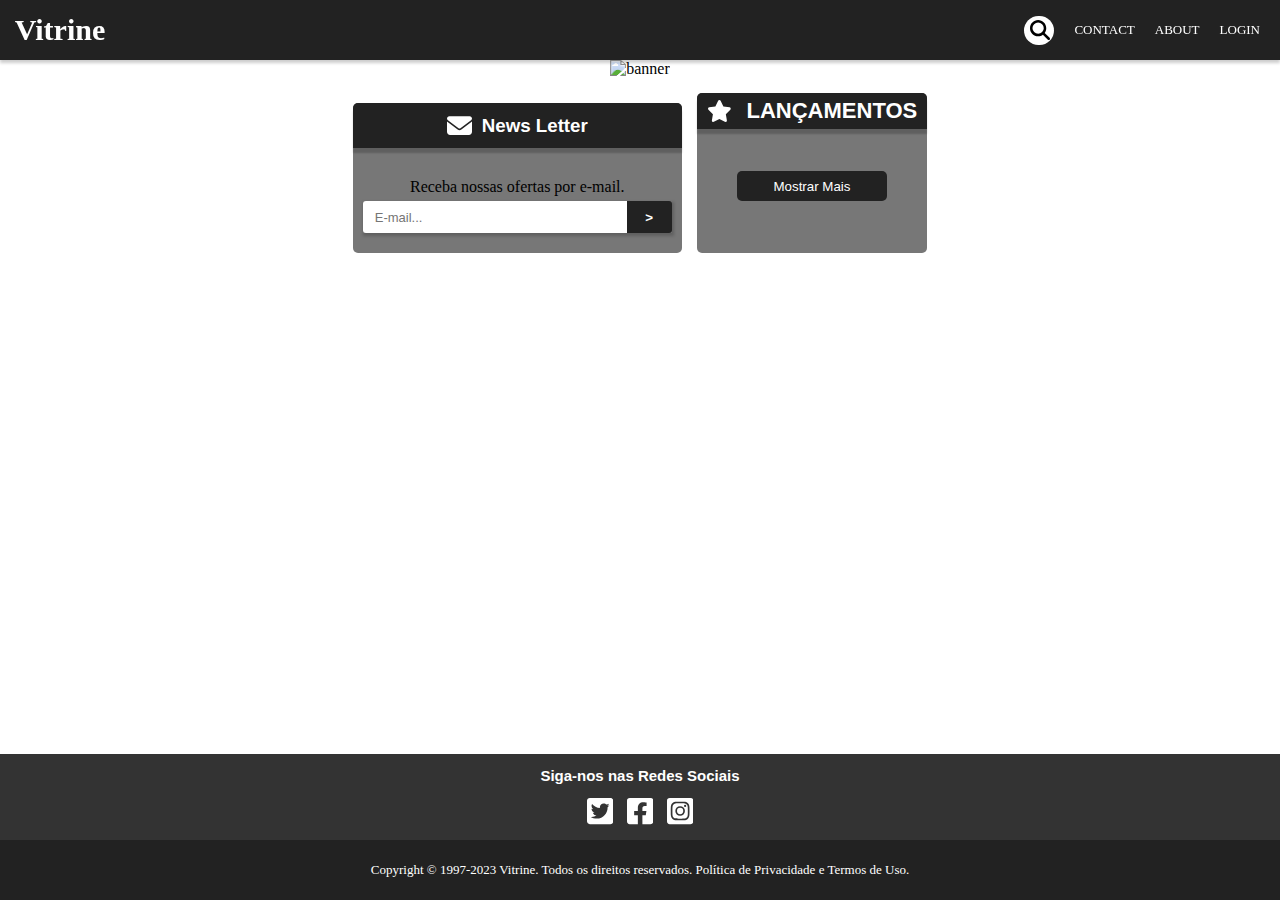
==== commit 5ef140ec: "Atualização da navbar para mobile" ====
--- a/vitrine.site/index.html
+++ b/vitrine.site/index.html
@@ -16,18 +16,18 @@
             <h1 class="container-logo__logo">Vitrine</h1>
         </div>
         <ul class="menu">
-            <div class="buscar-box">
+            <li class="buscar-box web">
                 <input type="text" id="buscar-input" class="buscar-box__input" placeholder="Pesquisar...">
                 <a class="buscar-box__button"><svg class="buscar-box__button-search" viewBox="0 0 512 512">
                         <path
                             d="M416 208c0 45.9-14.9 88.3-40 122.7L502.6 457.4c12.5 12.5 12.5 32.8 0 45.3s-32.8 12.5-45.3 0L330.7 376c-34.4 25.2-76.8 40-122.7 40C93.1 416 0 322.9 0 208S93.1 0 208 0S416 93.1 416 208zM208 352a144 144 0 1 0 0-288 144 144 0 1 0 0 288z" />
                     </svg></a>
-            </div>
-            <li class="menu__item"><a class="menu__text" href="contact.asp">CONTACT</a></li>
-            <li class="menu__item"><a class="menu__text" href="about.asp">ABOUT</a></li>
-            <li class="menu__item"><a class="menu__text" href="default.asp">LOGIN</a></li>
-            <li class="menu__item menubuscanavbutton"><button class="menu__text"
-                    onclick="ToogleSideMenuBuscaButton()">MENU</button></li>
+            </li>
+            <li class="menu__item web"><a class="menu__text" href="contact.asp">CONTACT</a></li>
+            <li class="menu__item web"><a class="menu__text" href="about.asp">ABOUT</a></li>
+            <li class="menu__item web"><a class="menu__text" href="default.asp">LOGIN</a></li>
+            <li class="menu__item mobile"><button class="menu__text" onclick="ToogleSideMenuBuscaButton()">MENU</button>
+            </li>
         </ul>
     </nav>
 
@@ -40,8 +40,16 @@
                 <!-- Menu Lateral -->
                 <div class="menu-busca" id="sideMenuBusca">
                     <ul id="menu-busca__list" class="menu-busca__list clearfix">
+                        <li class="mobile"><a href="contact.asp">Contact</a></li>
+                        <li class="mobile"><a href="about.asp">About</a></li>
+                        <li class="mobile"><a href="default.asp">Login</a></li>
+                        <li class="mobile">
+                            <div class="menu-divisoria">
+                                <hr>
+                            </div>
+                        </li>
+
                     </ul>
-
                     <div class="news-letter-side">
                         <div class="news-letter__title-bar">
                             <h3 class="news-letter__title"><svg class="news-letter__letter" viewBox="0 0 512 512">
@@ -97,7 +105,6 @@
                         <path
                             d="M400 32H48C21.5 32 0 53.5 0 80v352c0 26.5 21.5 48 48 48h352c26.5 0 48-21.5 48-48V80c0-26.5-21.5-48-48-48zm-48.9 158.8c.2 2.8.2 5.7.2 8.5 0 86.7-66 186.6-186.6 186.6-37.2 0-71.7-10.8-100.7-29.4 5.3.6 10.4.8 15.8.8 30.7 0 58.9-10.4 81.4-28-28.8-.6-53-19.5-61.3-45.5 10.1 1.5 19.2 1.5 29.6-1.2-30-6.1-52.5-32.5-52.5-64.4v-.8c8.7 4.9 18.9 7.9 29.6 8.3a65.447 65.447 0 0 1-29.2-54.6c0-12.2 3.2-23.4 8.9-33.1 32.3 39.8 80.8 65.8 135.2 68.6-9.3-44.5 24-80.6 64-80.6 18.9 0 35.9 7.9 47.9 20.7 14.8-2.8 29-8.3 41.6-15.8-4.9 15.2-15.2 28-28.8 36.1 13.2-1.4 26-5.1 37.8-10.2-8.9 13.1-20.1 24.7-32.9 34z" />
                     </svg></a>
-
                 <a>
                     <svg class="redes-icon" viewBox="0 0 448 512">
                         <path
--- a/vitrine.site/styles/style.css
+++ b/vitrine.site/styles/style.css
@@ -36,7 +36,7 @@
 }
 
 .menu {
-    margin: 0;
+    margin: 0px 10px 0px 0px;
     padding: 0;
     width: 100%;
     display: flex;
@@ -106,6 +106,17 @@
     border-radius: 5px;
     min-width: 0px;
     height: auto;
+}
+
+.menu-divisoria {
+    cursor: default !important;
+    padding: 10px 0px;
+    background-color: #222;
+}
+
+.menu-divisoria hr {
+    padding: 0px;
+    margin: 0px;
 }
 
 .menu-busca__list {
@@ -458,6 +469,10 @@
 
 /*1105*/
 @media only screen and (min-width: 821px) {
+    .mobile {
+        display: none !important;
+    }
+
     .submenu__list {
         margin: 0px;
         padding: 0px;
@@ -528,10 +543,6 @@
         max-height: 100%;
     }
 
-    .menubuscanavbutton {
-        display: none;
-    }
-
     .news-letter-side {
         height: auto;
         width: auto;
@@ -554,6 +565,10 @@
 }
 
 @media only screen and (max-width:820px) {
+    .web {
+        display: none;
+    }
+
     .container-produtos {
         flex-direction: column;
     }
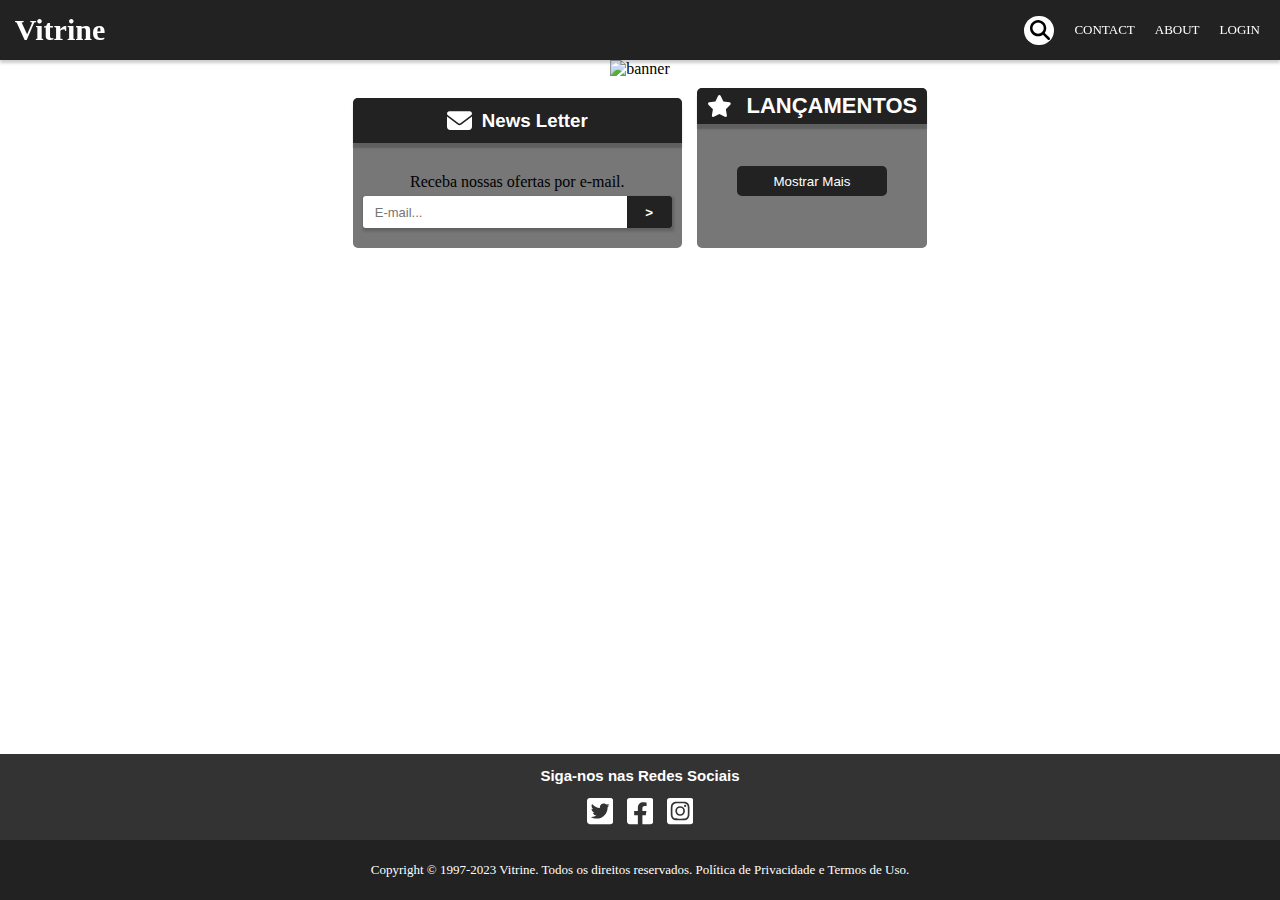
==== commit de093503: "barra de busca mobile" ====
--- a/vitrine.site/index.html
+++ b/vitrine.site/index.html
@@ -17,7 +17,7 @@
         </div>
         <ul class="menu">
             <li class="buscar-box web">
-                <input type="text" id="buscar-input" class="buscar-box__input" placeholder="Pesquisar...">
+                <input type="text" id="buscar-input-web" class="buscar-box__input" placeholder="Pesquisar...">
                 <a class="buscar-box__button"><svg class="buscar-box__button-search" viewBox="0 0 512 512">
                         <path
                             d="M416 208c0 45.9-14.9 88.3-40 122.7L502.6 457.4c12.5 12.5 12.5 32.8 0 45.3s-32.8 12.5-45.3 0L330.7 376c-34.4 25.2-76.8 40-122.7 40C93.1 416 0 322.9 0 208S93.1 0 208 0S416 93.1 416 208zM208 352a144 144 0 1 0 0-288 144 144 0 1 0 0 288z" />
@@ -26,7 +26,10 @@
             <li class="menu__item web"><a class="menu__text" href="contact.asp">CONTACT</a></li>
             <li class="menu__item web"><a class="menu__text" href="about.asp">ABOUT</a></li>
             <li class="menu__item web"><a class="menu__text" href="default.asp">LOGIN</a></li>
-            <li class="menu__item mobile"><button class="menu__text" onclick="ToogleSideMenuBuscaButton()">MENU</button>
+            <li class="mobile">
+                <a class="menu-burger-container" onclick="ToogleSideMenuBuscaButton()">
+                    <i class="menu-burger"></i>
+                </a>
             </li>
         </ul>
     </nav>
@@ -35,6 +38,13 @@
         <div class="container-body">
             <div class="container-banner">
                 <img class="container-banner__banner" src="/img/banner.png" alt="banner">
+            </div>
+            <div class="buscar-box mobile">
+                <input type="text" id="buscar-input-mobile" class="buscar-box__input" placeholder="Pesquisar...">
+                <a class="buscar-box__button"><svg class="buscar-box__button-search" viewBox="0 0 512 512">
+                        <path
+                            d="M416 208c0 45.9-14.9 88.3-40 122.7L502.6 457.4c12.5 12.5 12.5 32.8 0 45.3s-32.8 12.5-45.3 0L330.7 376c-34.4 25.2-76.8 40-122.7 40C93.1 416 0 322.9 0 208S93.1 0 208 0S416 93.1 416 208zM208 352a144 144 0 1 0 0-288 144 144 0 1 0 0 288z" />
+                    </svg></a>
             </div>
             <div class="container-produtos">
                 <!-- Menu Lateral -->
@@ -48,7 +58,6 @@
                                 <hr>
                             </div>
                         </li>
-
                     </ul>
                     <div class="news-letter-side">
                         <div class="news-letter__title-bar">
--- a/vitrine.site/styles/style.css
+++ b/vitrine.site/styles/style.css
@@ -66,6 +66,59 @@
     background-color: #444;
 }
 
+.menu-burger-container {
+    position: relative;
+    display: flex;
+    justify-content: center;
+    align-items: center;
+    height: 30px;
+    width: 30px;
+    cursor: pointer;
+    transition: all .5s ease-in-out;
+    border: 2px solid white;
+}
+
+.menu-burger {
+    position: absolute;
+    width: 20px;
+    height: 2px;
+    background: white;
+    border-radius: 5px;
+    transition: all .5s ease-in-out;
+}
+
+.menu-burger::before,
+.menu-burger::after {
+    content: '';
+    position: absolute;
+    width: 20px;
+    height: 2px;
+    background: white;
+    border-radius: 5px;
+    transition: all .5s ease-in-out;
+}
+
+.menu-burger::before {
+    transform: translateY(-6px);
+}
+
+.menu-burger::after {
+    transform: translateY(6px);
+}
+
+.menu-burger-container.open .menu-burger {
+    transform: translateX(-20px);
+    background: transparent;
+}
+
+.menu-burger-container.open .menu-burger::before {
+    transform: rotate(45deg) translate(14px, -14px);
+}
+
+.menu-burger-container.open .menu-burger::after {
+    transform: rotate(-45deg) translate(14px, 14px);
+}
+
 /* body */
 .container-body {
     /*background-color: rgb(241, 241, 241);*/
@@ -95,7 +148,7 @@
     display: flex;
     justify-content: center;
     margin: auto;
-    margin-top: 15px;
+    margin-top: 10px;
     text-align: center;
     padding: 0px;
 }
@@ -350,59 +403,6 @@
     font-weight: bold;
 }
 
-.buscar-box {
-    margin-right: 10px;
-    background-color: #ffffff;
-    border-radius: 40px;
-    max-height: 29px;
-    display: flex;
-    justify-content: center;
-    align-items: center;
-}
-
-.buscar-box:hover>.buscar-box__input {
-    width: 240px;
-    padding: 0 6px;
-}
-
-.buscar-box__input {
-    border: none;
-    background: none;
-    outline: none;
-    padding: 0;
-    font-size: 16px;
-    transition: 0.4s;
-    width: 0px;
-    text-indent: 15px;
-}
-
-.buscar-box__button {
-    color: #444;
-    float: right;
-    width: 31px;
-    height: 31px;
-    border-radius: 50%;
-    display: flex;
-    justify-content: center;
-    align-items: center;
-    transition: 1s;
-    margin-right: -1px;
-}
-
-.buscar-box__button-search {
-    max-width: 20px;
-    height: auto;
-    transition: 1s;
-}
-
-.buscar-box:hover>.buscar-box__button {
-    background: #444;
-}
-
-.buscar-box:hover>.buscar-box__button>.buscar-box__button-search {
-    fill: white;
-}
-
 .news-letter__title-bar {
     border-radius: 5px 5px 0px 0px;
     background-color: #222;
@@ -562,26 +562,81 @@
     .news-letter-footer {
         display: none;
     }
+
+    .buscar-box {
+        margin-right: 10px;
+        background-color: #ffffff;
+        border-radius: 40px;
+        max-height: 29px;
+        display: flex;
+        justify-content: center;
+        align-items: center;
+    }
+
+    .buscar-box:hover>.buscar-box__input {
+        width: 240px;
+        padding: 0 6px;
+    }
+
+    .buscar-box__input {
+        border: none;
+        background: none;
+        outline: none;
+        padding: 0;
+        font-size: 16px;
+        transition: 0.4s;
+        width: 0px;
+        text-indent: 15px;
+    }
+
+    .buscar-box__button {
+        color: #444;
+        float: right;
+        width: 31px;
+        height: 31px;
+        border-radius: 50%;
+        display: flex;
+        justify-content: center;
+        align-items: center;
+        transition: 1s;
+        margin-right: -1px;
+    }
+
+    .buscar-box__button-search {
+        max-width: 20px;
+        height: auto;
+        transition: 1s;
+    }
+
+    .buscar-box:hover>.buscar-box__button {
+        background: #444;
+    }
+
+    .buscar-box:hover>.buscar-box__button>.buscar-box__button-search {
+        fill: white;
+    }
+
 }
 
 @media only screen and (max-width:820px) {
     .web {
-        display: none;
+        display: none !important;
     }
 
     .container-produtos {
         flex-direction: column;
     }
+
 
     .menu-busca {
         float: left;
         position: fixed;
         top: 0;
-        height: 100vh;
+        height: calc(100vh *2);
         background-color: #111;
         border-radius: 0;
         z-index: 200;
-        min-width: 20vh;
+        min-width: 25vh;
         width: auto;
         max-width: 45vh;
         left: -300px;
@@ -656,6 +711,51 @@
         align-items: center;
         flex-direction: column;
     }
+
+    .buscar-box {
+        margin-top: 10px;
+        background-color: #222;
+        max-height: 50px;
+        height: auto;
+        width: 100%;
+        display: flex;
+        justify-content: center;
+        align-items: center;
+        border-radius: 5px;
+    }
+
+    .buscar-box__input {
+        border: none;
+        background: none;
+        outline: none;
+        padding: 0;
+        margin: 5px 0px 5px 5px;
+        font-size: 16px;
+        height: 35px;
+        width: 100%;
+        text-indent: 15px;
+        background-color: white;
+        border-radius: 5px 0px 0px 5px;
+    }
+
+    .buscar-box__button {
+        background-color: #333;
+        float: right;
+        width: 65px;
+        height: 35px;
+        border-radius: 0px 5px 5px 0px;
+        display: flex;
+        justify-content: center;
+        align-items: center;
+        margin-right: 5px;
+        border-left: 2px solid #222;
+    }
+
+    .buscar-box__button-search {
+        max-width: 23px;
+        height: auto;
+        fill: white;
+    }
 }
 
 .active {
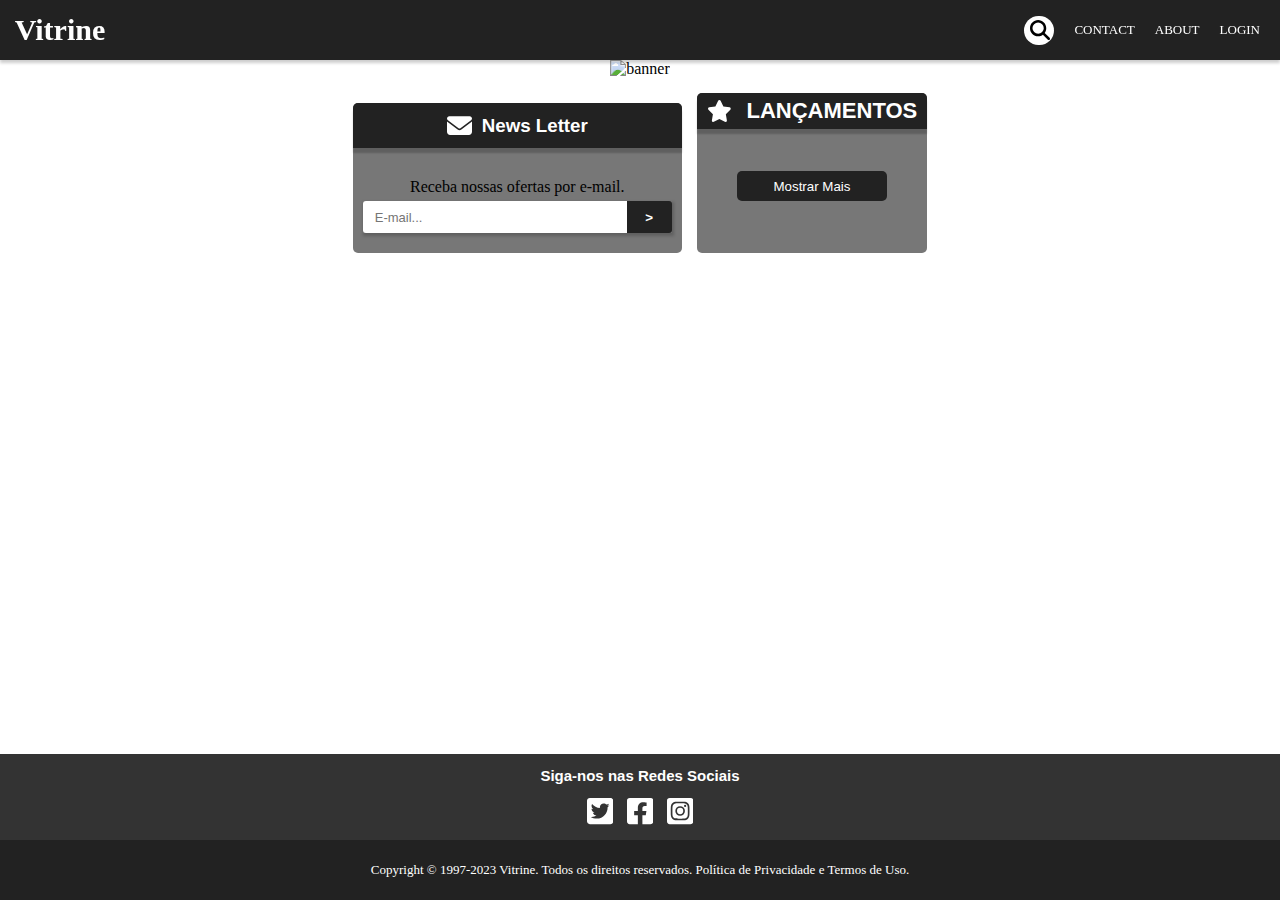
==== commit 05604160: "Atualização da barra de busca mobile" ====
--- a/vitrine.site/index.html
+++ b/vitrine.site/index.html
@@ -39,13 +39,7 @@
             <div class="container-banner">
                 <img class="container-banner__banner" src="/img/banner.png" alt="banner">
             </div>
-            <div class="buscar-box mobile">
-                <input type="text" id="buscar-input-mobile" class="buscar-box__input" placeholder="Pesquisar...">
-                <a class="buscar-box__button"><svg class="buscar-box__button-search" viewBox="0 0 512 512">
-                        <path
-                            d="M416 208c0 45.9-14.9 88.3-40 122.7L502.6 457.4c12.5 12.5 12.5 32.8 0 45.3s-32.8 12.5-45.3 0L330.7 376c-34.4 25.2-76.8 40-122.7 40C93.1 416 0 322.9 0 208S93.1 0 208 0S416 93.1 416 208zM208 352a144 144 0 1 0 0-288 144 144 0 1 0 0 288z" />
-                    </svg></a>
-            </div>
+
             <div class="container-produtos">
                 <!-- Menu Lateral -->
                 <div class="menu-busca" id="sideMenuBusca">
@@ -82,6 +76,14 @@
                             <path
                                 d="M316.9 18C311.6 7 300.4 0 288.1 0s-23.4 7-28.8 18L195 150.3 51.4 171.5c-12 1.8-22 10.2-25.7 21.7s-.7 24.2 7.9 32.7L137.8 329 113.2 474.7c-2 12 3 24.2 12.9 31.3s23 8 33.8 2.3l128.3-68.5 128.3 68.5c10.8 5.7 23.9 4.9 33.8-2.3s14.9-19.3 12.9-31.3L438.5 329 542.7 225.9c8.6-8.5 11.7-21.2 7.9-32.7s-13.7-19.9-25.7-21.7L381.2 150.3 316.9 18z" />
                         </svg> LANÇAMENTOS</h2>
+                    <div class="buscar-box mobile">
+                        <input type="text" id="buscar-input-mobile" class="buscar-box__input"
+                            placeholder="Pesquisar...">
+                        <a class="buscar-box__button"><svg class="buscar-box__button-search" viewBox="0 0 512 512">
+                                <path
+                                    d="M416 208c0 45.9-14.9 88.3-40 122.7L502.6 457.4c12.5 12.5 12.5 32.8 0 45.3s-32.8 12.5-45.3 0L330.7 376c-34.4 25.2-76.8 40-122.7 40C93.1 416 0 322.9 0 208S93.1 0 208 0S416 93.1 416 208zM208 352a144 144 0 1 0 0-288 144 144 0 1 0 0 288z" />
+                            </svg></a>
+                    </div>
                     <ul id="list-cards" class="list-cards">
                     </ul>
                     <button id="btnShowMore" onclick="ShowMore()" class="showmore-button">Mostrar
--- a/vitrine.site/styles/style.css
+++ b/vitrine.site/styles/style.css
@@ -148,7 +148,7 @@
     display: flex;
     justify-content: center;
     margin: auto;
-    margin-top: 10px;
+    margin-top: 15px;
     text-align: center;
     padding: 0px;
 }
@@ -627,6 +627,9 @@
         flex-direction: column;
     }
 
+    .produtos-cards-titulo {
+        box-shadow: none;
+    }
 
     .menu-busca {
         float: left;
@@ -713,7 +716,6 @@
     }
 
     .buscar-box {
-        margin-top: 10px;
         background-color: #222;
         max-height: 50px;
         height: auto;
@@ -721,7 +723,8 @@
         display: flex;
         justify-content: center;
         align-items: center;
-        border-radius: 5px;
+        padding: 10px 0px;
+        box-shadow: 0px 5px 2px 0px rgba(0, 0, 0, 0.2);
     }
 
     .buscar-box__input {
@@ -729,7 +732,8 @@
         background: none;
         outline: none;
         padding: 0;
-        margin: 5px 0px 5px 5px;
+        margin: 0;
+        margin-left: 5px;
         font-size: 16px;
         height: 35px;
         width: 100%;
@@ -739,20 +743,25 @@
     }
 
     .buscar-box__button {
-        background-color: #333;
-        float: right;
-        width: 65px;
+        padding: 0px;
+        margin: 0px;
+        margin-right: 5px;
+        width: 50px;
         height: 35px;
-        border-radius: 0px 5px 5px 0px;
         display: flex;
         justify-content: center;
         align-items: center;
-        margin-right: 5px;
-        border-left: 2px solid #222;
+        border: none;
+        background: none;
+        outline: none;
+        border-radius: 0px 5px 5px 0px;
+        border-left: 3px solid #222;
+        background-color: #333;
+        fill: white;
     }
 
     .buscar-box__button-search {
-        max-width: 23px;
+        max-width: 25px;
         height: auto;
         fill: white;
     }
